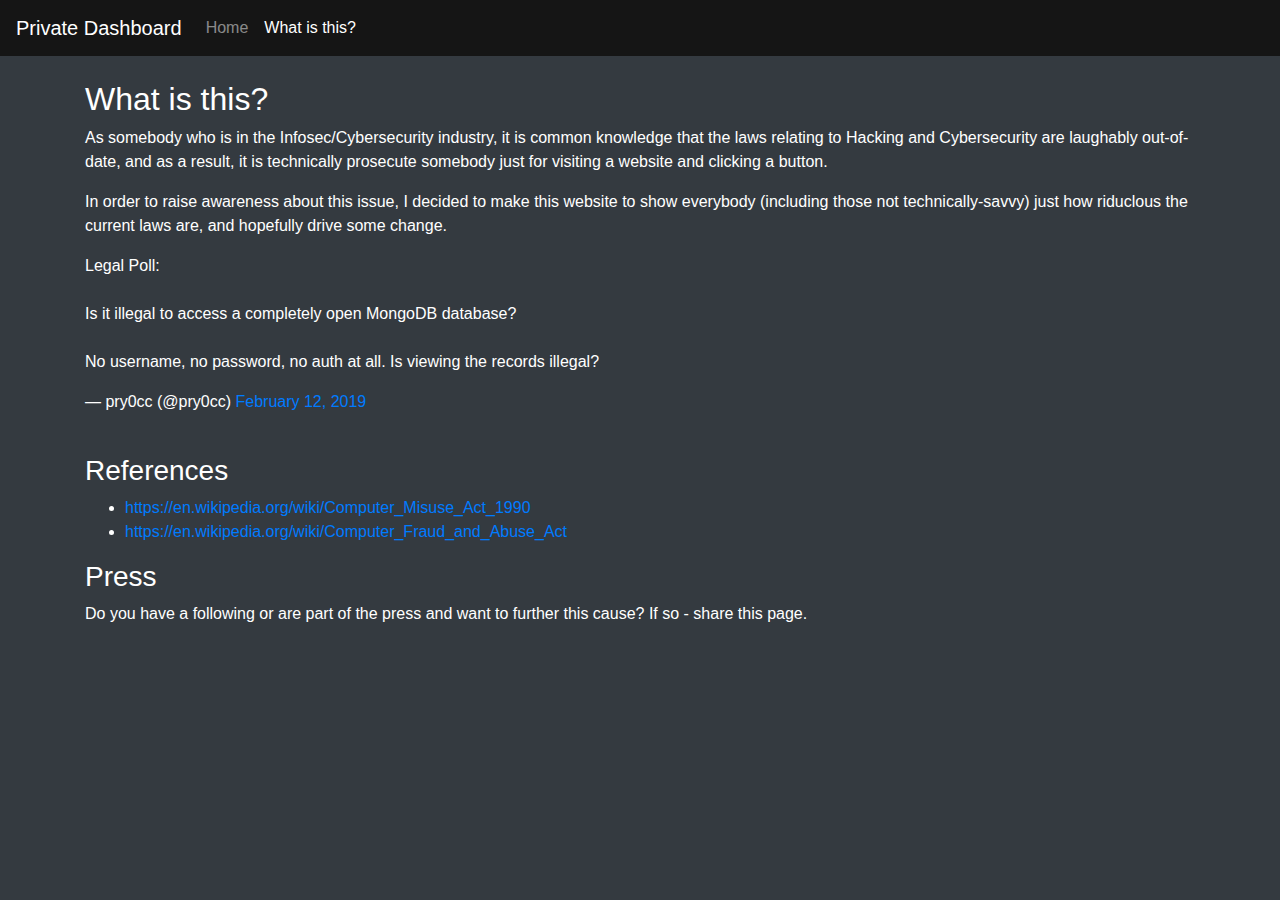
==== what-is-this.html @ 1abeab43 "Added files" ====
<!DOCTYPE html>

<head>
    <meta charset="utf-8">
    <meta charset="utf-8">
    <meta name="viewport" content="width=device-width, initial-scale=1, shrink-to-fit=no">
    <!-- Include Bootstrap 4 Dependencies -->
    <link rel="stylesheet" href="assets/css/style.css">
    <link rel="stylesheet" href="assets/css/bootstrap.min.css">
    <script src="assets/js/payloads.js"></script>
    <script src="assets/js/popper.min.js"></script>
    <script src="assets/js/jquery-3.3.1.min.js"></script>
    <script src="assets/js/bootstrap.min.js"></script>
    <script src="assets/js/main.js"></script>
    <title> No Unauthorized Access </title>
</head>

<body class="bg-dark text-white">
    <nav class="navbar navbar-expand-lg navbar-dark nav-custom text-white">
        <a class="navbar-brand" href="#">Private Dashboard</a>
  <div class="collapse navbar-collapse" id="navbarText">
    <ul class="navbar-nav mr-auto">
      <li class="nav-item">
        <a class="nav-link" href="index.html">Home</a>
      </li>
      <li class="nav-item active">
        <a class="nav-link" href="what-is-this.html">What is this? <span class="sr-only">(current)</span></a>
      </li>
    </ul>
    </nav>
    <br>
    <div class="container" id="control-panel">
        <h2>What is this? </h2>
        <p> As somebody who is in the Infosec/Cybersecurity industry, it is common knowledge that the laws relating to Hacking and Cybersecurity are laughably out-of-date, and as a result, it is technically prosecute somebody just for visiting a website and clicking a button.</p>

        <p> In order to raise awareness about this issue, I decided to make this website to show everybody (including those not technically-savvy) just how riduclous the current laws are, and hopefully drive some change. </p>


        <blockquote class="twitter-tweet" data-lang="en"><p lang="en" dir="ltr">Legal Poll:<br><br>Is it illegal to access a completely open MongoDB database?<br><br>No username, no password, no auth at all. Is viewing the records illegal?</p>&mdash; pry0cc (@pry0cc) <a href="https://twitter.com/pry0cc/status/1095307105781858304?ref_src=twsrc%5Etfw">February 12, 2019</a></blockquote>
<script async src="https://platform.twitter.com/widgets.js" charset="utf-8"></script>

        <br>

        <h3> References </h3>
        <ul>
            <li>
                <a href="https://en.wikipedia.org/wiki/Computer_Misuse_Act_1990"> https://en.wikipedia.org/wiki/Computer_Misuse_Act_1990 </a>
            </li>
            <li>
                <a href="https://en.wikipedia.org/wiki/Computer_Fraud_and_Abuse_Act"> https://en.wikipedia.org/wiki/Computer_Fraud_and_Abuse_Act </a>
            </li>

        </ul>

        <h3> Press </h3>
        <p> Do you have a following or are part of the press and want to further this cause? If so - share this page. </p>
    </div>
</body>

</html>
---- assets/css/style.css ----
.nav-custom {
	background-color: #151515 !important;
}

#script-area {
	height: 200px;
}

#wifi-settings-modal {
	color: #000;
}
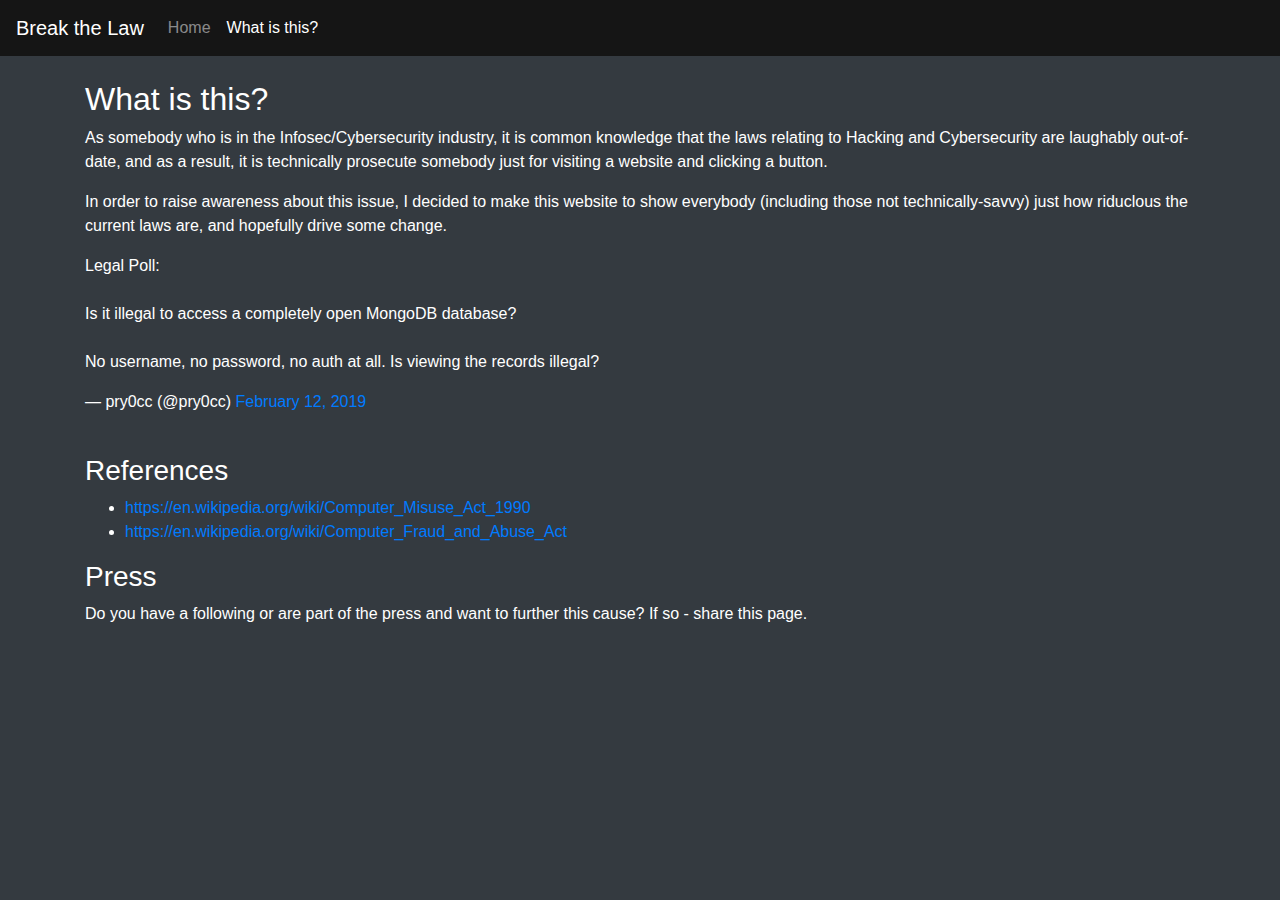
==== commit 5742bff0: "removed payload.js" ====
--- a/what-is-this.html
+++ b/what-is-this.html
@@ -7,17 +7,16 @@
     <!-- Include Bootstrap 4 Dependencies -->
     <link rel="stylesheet" href="assets/css/style.css">
     <link rel="stylesheet" href="assets/css/bootstrap.min.css">
-    <script src="assets/js/payloads.js"></script>
     <script src="assets/js/popper.min.js"></script>
     <script src="assets/js/jquery-3.3.1.min.js"></script>
     <script src="assets/js/bootstrap.min.js"></script>
     <script src="assets/js/main.js"></script>
-    <title> No Unauthorized Access </title>
+    <title> Break the Law</title>
 </head>
 
 <body class="bg-dark text-white">
     <nav class="navbar navbar-expand-lg navbar-dark nav-custom text-white">
-        <a class="navbar-brand" href="#">Private Dashboard</a>
+        <a class="navbar-brand" href="#">Break the Law</a>
   <div class="collapse navbar-collapse" id="navbarText">
     <ul class="navbar-nav mr-auto">
       <li class="nav-item">
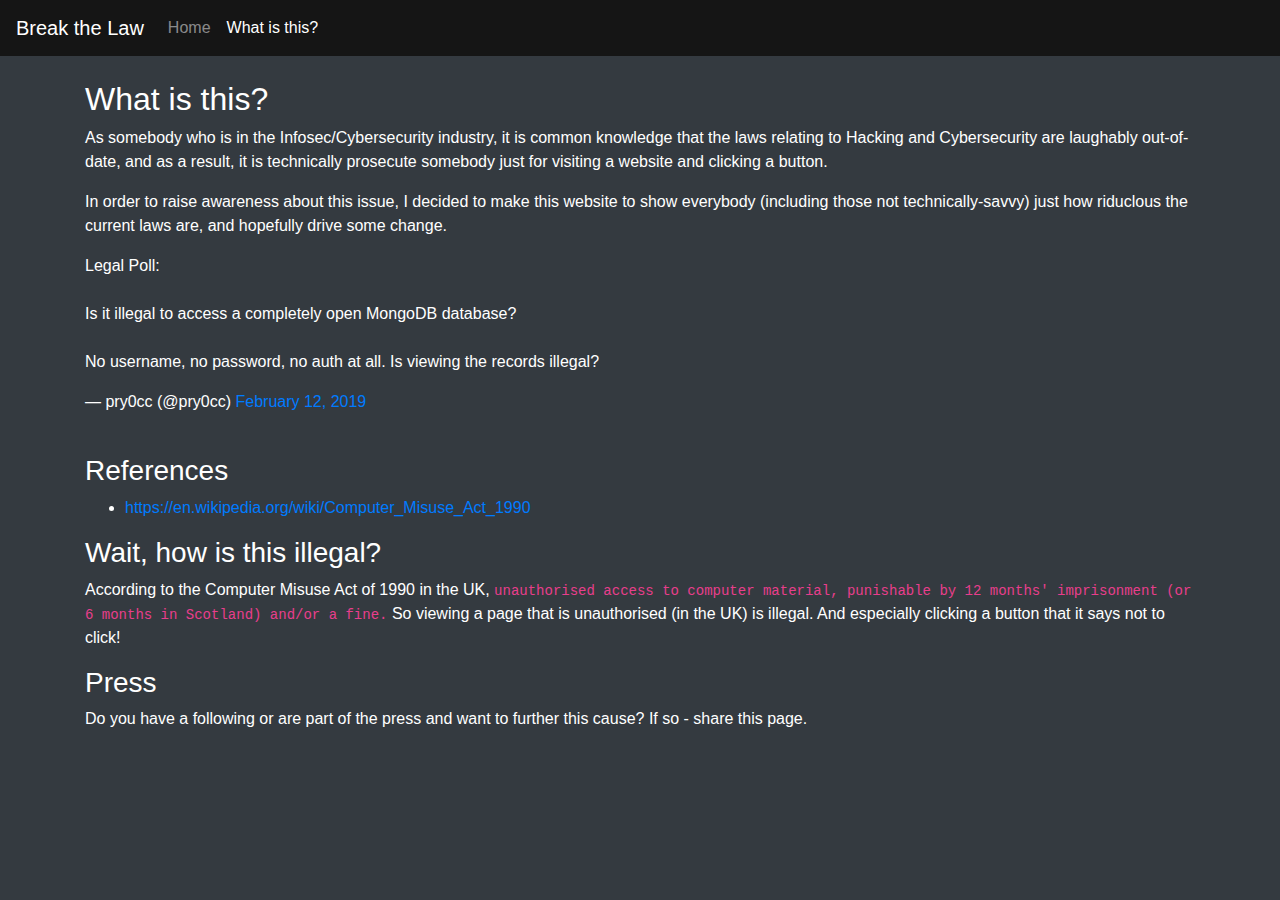
==== commit b0db3fc6: "updated law" ====
--- a/what-is-this.html
+++ b/what-is-this.html
@@ -45,15 +45,24 @@
             <li>
                 <a href="https://en.wikipedia.org/wiki/Computer_Misuse_Act_1990"> https://en.wikipedia.org/wiki/Computer_Misuse_Act_1990 </a>
             </li>
-            <li>
-                <a href="https://en.wikipedia.org/wiki/Computer_Fraud_and_Abuse_Act"> https://en.wikipedia.org/wiki/Computer_Fraud_and_Abuse_Act </a>
-            </li>
 
         </ul>
+
+        <h3> <a id="how-is-this-illegal"> Wait, how is this illegal? </a> </h3>
+        <p> According to the Computer Misuse Act of 1990 in the UK, <code> unauthorised access to computer material, punishable by 12 months' imprisonment (or 6 months in Scotland) and/or a fine.</code> So viewing a page that is unauthorised (in the UK) is illegal. And especially clicking a button that it says not to click!</p>
 
         <h3> Press </h3>
         <p> Do you have a following or are part of the press and want to further this cause? If so - share this page. </p>
     </div>
 </body>
+<!-- Global site tag (gtag.js) - Google Analytics -->
+<script async src="https://www.googletagmanager.com/gtag/js?id=UA-76839457-4"></script>
+<script>
+  window.dataLayer = window.dataLayer || [];
+  function gtag(){dataLayer.push(arguments);}
+  gtag('js', new Date());
+
+  gtag('config', 'UA-76839457-4');
+</script>
 
 </html>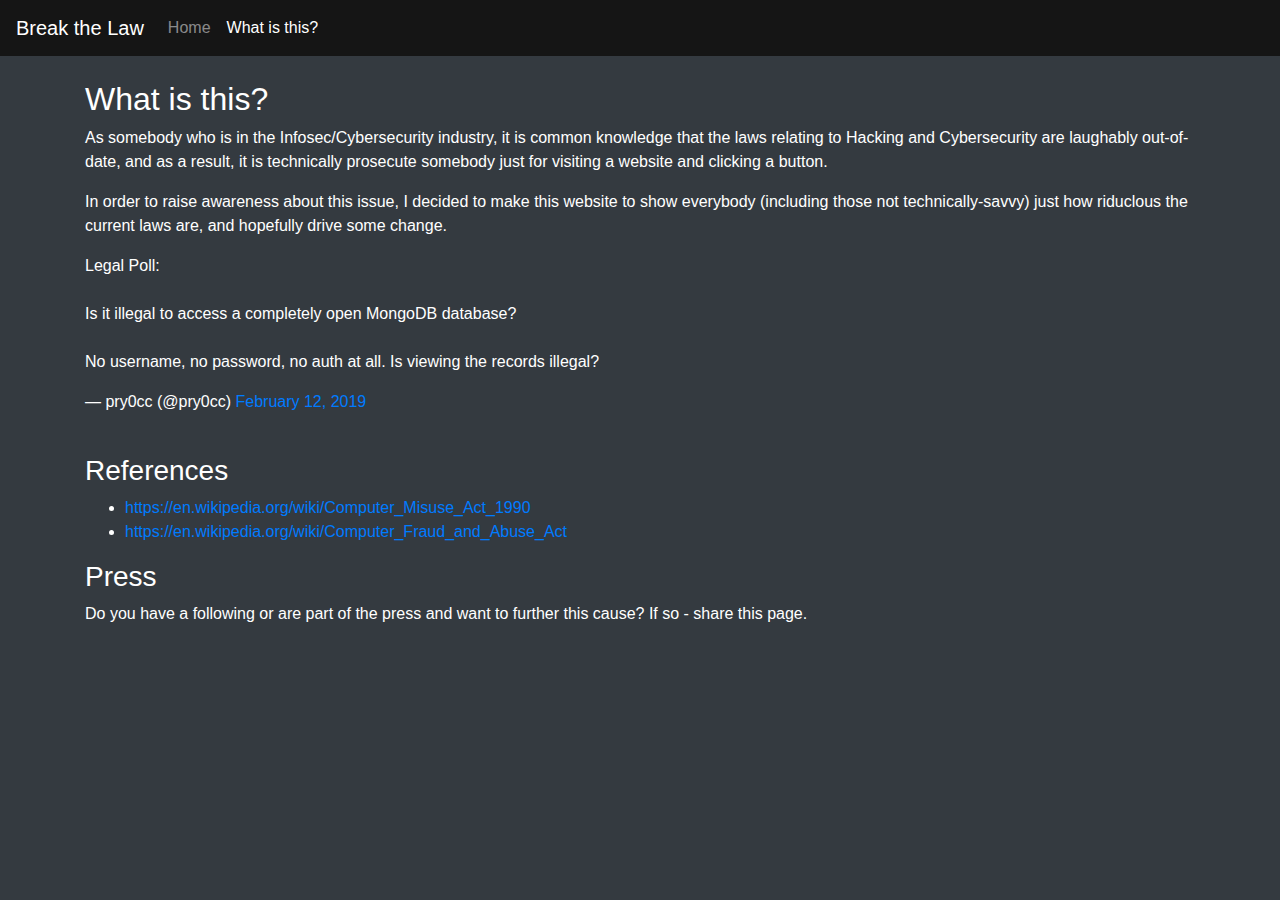
==== commit 3b169b01: "Fixed wording on the main page and formatting" ====
--- a/what-is-this.html
+++ b/what-is-this.html
@@ -1,68 +1,73 @@
 <!DOCTYPE html>
 
 <head>
+  <meta charset="utf-8">
     <meta charset="utf-8">
-    <meta charset="utf-8">
-    <meta name="viewport" content="width=device-width, initial-scale=1, shrink-to-fit=no">
-    <!-- Include Bootstrap 4 Dependencies -->
-    <link rel="stylesheet" href="assets/css/style.css">
-    <link rel="stylesheet" href="assets/css/bootstrap.min.css">
-    <script src="assets/js/popper.min.js"></script>
-    <script src="assets/js/jquery-3.3.1.min.js"></script>
-    <script src="assets/js/bootstrap.min.js"></script>
-    <script src="assets/js/main.js"></script>
-    <title> Break the Law</title>
-</head>
+      <meta name="viewport" content="width=device-width, initial-scale=1, shrink-to-fit=no">
+        <!-- Include Bootstrap 4 Dependencies -->
+        <link rel="stylesheet" href="assets/css/style.css">
+          <link rel="stylesheet" href="assets/css/bootstrap.min.css">
+            <script src="assets/js/popper.min.js"></script>
+            <script src="assets/js/jquery-3.3.1.min.js"></script>
+            <script src="assets/js/bootstrap.min.js"></script>
+            <script src="assets/js/main.js"></script>
+            <title> Break the Law</title>
+          </head>
 
-<body class="bg-dark text-white">
-    <nav class="navbar navbar-expand-lg navbar-dark nav-custom text-white">
-        <a class="navbar-brand" href="#">Break the Law</a>
-  <div class="collapse navbar-collapse" id="navbarText">
-    <ul class="navbar-nav mr-auto">
-      <li class="nav-item">
-        <a class="nav-link" href="index.html">Home</a>
-      </li>
-      <li class="nav-item active">
-        <a class="nav-link" href="what-is-this.html">What is this? <span class="sr-only">(current)</span></a>
-      </li>
-    </ul>
-    </nav>
-    <br>
-    <div class="container" id="control-panel">
-        <h2>What is this? </h2>
-        <p> As somebody who is in the Infosec/Cybersecurity industry, it is common knowledge that the laws relating to Hacking and Cybersecurity are laughably out-of-date, and as a result, it is technically prosecute somebody just for visiting a website and clicking a button.</p>
+          <body class="bg-dark text-white">
+            <nav class="navbar navbar-expand-lg navbar-dark nav-custom text-white">
+              <a class="navbar-brand" href="#">Break the Law</a>
+              <div class="collapse navbar-collapse" id="navbarText">
+                <ul class="navbar-nav mr-auto">
+                  <li class="nav-item">
+                    <a class="nav-link" href="index.html">Home</a>
+                  </li>
+                  <li class="nav-item active">
+                    <a class="nav-link" href="what-is-this.html">What is this? <span class="sr-only">(current)</span>
+                  </a>
+                </li>
+              </ul>
+            </nav>
+            <br>
+              <div class="container" id="control-panel">
+                <h2>What is this? </h2>
+                <p> As somebody who is in the Infosec/Cybersecurity industry, it is common knowledge that the laws relating to Hacking and Cybersecurity are laughably out-of-date, and as a result, it is technically prosecute somebody just for visiting a website and clicking a button.</p>
 
-        <p> In order to raise awareness about this issue, I decided to make this website to show everybody (including those not technically-savvy) just how riduclous the current laws are, and hopefully drive some change. </p>
+                <p> In order to raise awareness about this issue, I decided to make this website to show everybody (including those not technically-savvy) just how riduclous the current laws are, and hopefully drive some change. </p>
 
 
-        <blockquote class="twitter-tweet" data-lang="en"><p lang="en" dir="ltr">Legal Poll:<br><br>Is it illegal to access a completely open MongoDB database?<br><br>No username, no password, no auth at all. Is viewing the records illegal?</p>&mdash; pry0cc (@pry0cc) <a href="https://twitter.com/pry0cc/status/1095307105781858304?ref_src=twsrc%5Etfw">February 12, 2019</a></blockquote>
-<script async src="https://platform.twitter.com/widgets.js" charset="utf-8"></script>
+                <blockquote class="twitter-tweet" data-lang="en">
+                  <p lang="en" dir="ltr">Legal Poll:<br>
+                    <br>Is it illegal to access a completely open MongoDB database?<br>
+                      <br>No username, no password, no auth at all. Is viewing the records illegal?</p>&mdash; pry0cc (@pry0cc) <a href="https://twitter.com/pry0cc/status/1095307105781858304?ref_src=twsrc%5Etfw">February 12, 2019</a>
+                  </blockquote>
+                  <script async src="https://platform.twitter.com/widgets.js" charset="utf-8"></script>
 
-        <br>
+                  <br>
 
-        <h3> References </h3>
-        <ul>
-            <li>
-                <a href="https://en.wikipedia.org/wiki/Computer_Misuse_Act_1990"> https://en.wikipedia.org/wiki/Computer_Misuse_Act_1990 </a>
-            </li>
+                    <h3> References </h3>
+                    <ul>
+                      <li>
+                        <a href="https://en.wikipedia.org/wiki/Computer_Misuse_Act_1990"> https://en.wikipedia.org/wiki/Computer_Misuse_Act_1990 </a>
+                      </li>
+                      <li>
+                        <a href="https://en.wikipedia.org/wiki/Computer_Fraud_and_Abuse_Act"> https://en.wikipedia.org/wiki/Computer_Fraud_and_Abuse_Act </a>
+                      </li>
 
-        </ul>
+                    </ul>
 
-        <h3> <a id="how-is-this-illegal"> Wait, how is this illegal? </a> </h3>
-        <p> According to the Computer Misuse Act of 1990 in the UK, <code> unauthorised access to computer material, punishable by 12 months' imprisonment (or 6 months in Scotland) and/or a fine.</code> So viewing a page that is unauthorised (in the UK) is illegal. And especially clicking a button that it says not to click!</p>
-
-        <h3> Press </h3>
-        <p> Do you have a following or are part of the press and want to further this cause? If so - share this page. </p>
-    </div>
-</body>
-<!-- Global site tag (gtag.js) - Google Analytics -->
-<script async src="https://www.googletagmanager.com/gtag/js?id=UA-76839457-4"></script>
-<script>
+                    <h3> Press </h3>
+                    <p> Do you have a following or are part of the press and want to further this cause? If so - share this page. </p>
+                  </div>
+                </body>
+                <!-- Global site tag (gtag.js) - Google Analytics -->
+                <script async src="https://www.googletagmanager.com/gtag/js?id=UA-76839457-4"></script>
+                <script>
   window.dataLayer = window.dataLayer || [];
   function gtag(){dataLayer.push(arguments);}
   gtag('js', new Date());
 
   gtag('config', 'UA-76839457-4');
-</script>
+                </script>
 
-</html>+              </html>